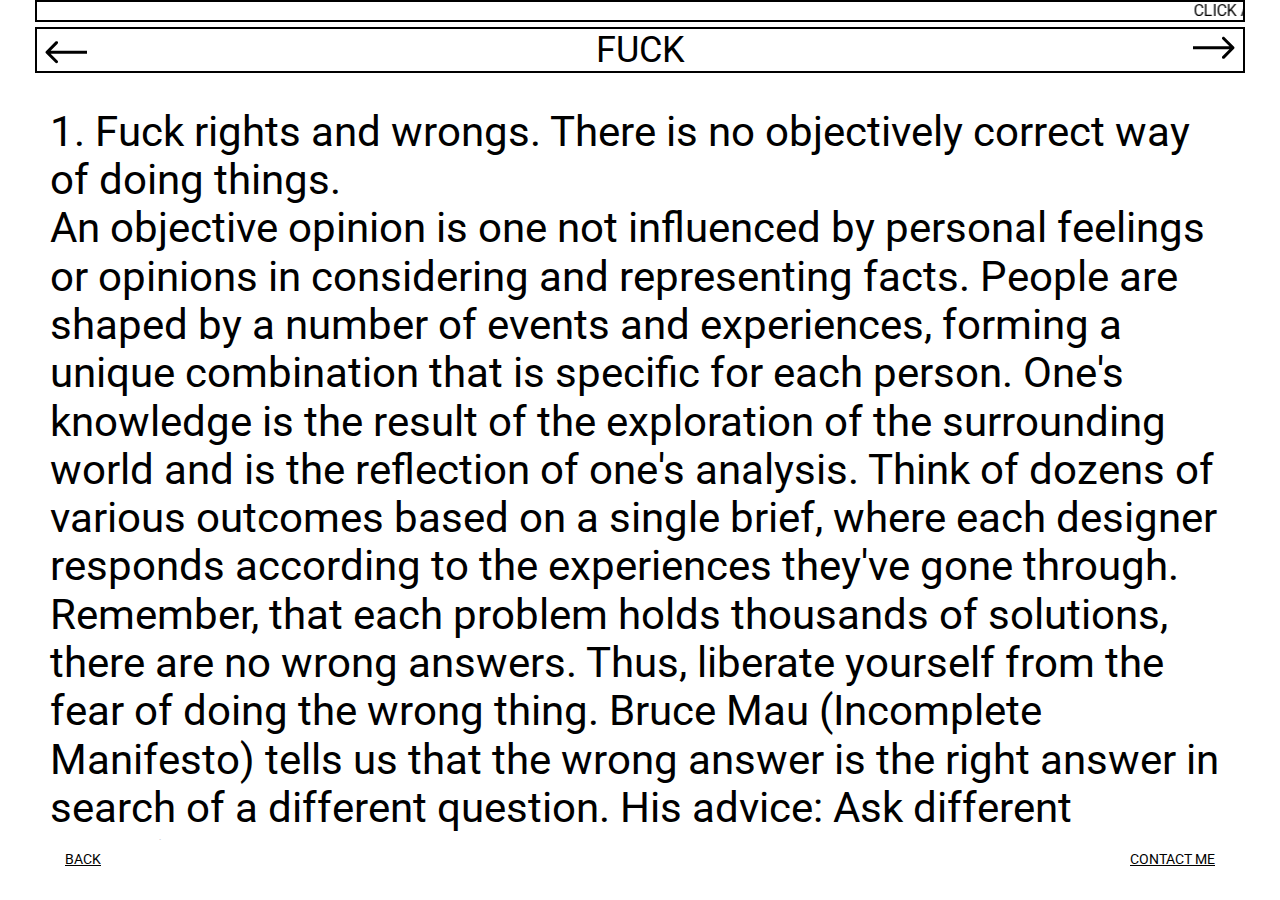
==== 1.html @ fa5f0a81 "Updated stuff" ====
<!DOCTYPE html>
<html class="img-active">
<head>
    <link href="https://fonts.googleapis.com/css?family=Roboto&display=swap" rel="stylesheet">
    <link rel="stylesheet" href="https://cdnjs.cloudflare.com/ajax/libs/jquery-modal/0.9.1/jquery.modal.min.css" />
    <link rel="stylesheet" href="normalize.css">
    <link rel="stylesheet" href="style.css">
    <meta charset="UTF-8">
    <meta name="viewport" content="width=device-width, initial-scale=1.0">
    <meta http-equiv="X-UA-Compatible" content="ie=edge">
</head>
<body>
    <main class="main"> 
    <div class="container">
        <div class="row-inner">
            <marquee class="row-header">CLICK ANYWHERE CLICK ANYWHERE CLICK ANYWHERE CLICK ANYWHERE CLICK ANYWHERE CLICK ANYWHERE CLICK ANYWHERE CLICK ANYWHERE CLICK ANYWHERE CLICK ANYWHERE CLICK ANYWHERE CLICK ANYWHERE CLICK ANYWHERE CLICK ANYWHERE CLICK ANYWHERE CLICK ANYWHERE </marquee>
            <div class="row-inner-nav">
                <div class="column-header column-header_full">FUCK</div>
                <a href="manifest.html" class="arrow prev-arrow"><svg width="42" height="24" viewBox="0 0 42 24" fill="none" xmlns="http://www.w3.org/2000/svg"><path d="M41.0607 10.9393C41.6464 11.5251 41.6464 12.4749 41.0607 13.0607L31.5147 22.6066C30.9289 23.1924 29.9792 23.1924 29.3934 22.6066C28.8076 22.0208 28.8076 21.0711 29.3934 20.4853L37.8787 12L29.3934 3.51472C28.8076 2.92893 28.8076 1.97918 29.3934 1.3934C29.9792 0.807612 30.9289 0.807612 31.5147 1.3934L41.0607 10.9393ZM0 10.5L40 10.5V13.5L0 13.5L0 10.5Z"/></svg></a>
                <a href="3.html" class="arrow next-arrow"><svg width="42" height="24" viewBox="0 0 42 24" fill="none" xmlns="http://www.w3.org/2000/svg"><path d="M41.0607 10.9393C41.6464 11.5251 41.6464 12.4749 41.0607 13.0607L31.5147 22.6066C30.9289 23.1924 29.9792 23.1924 29.3934 22.6066C28.8076 22.0208 28.8076 21.0711 29.3934 20.4853L37.8787 12L29.3934 3.51472C28.8076 2.92893 28.8076 1.97918 29.3934 1.3934C29.9792 0.807612 30.9289 0.807612 31.5147 1.3934L41.0607 10.9393ZM0 10.5L40 10.5V13.5L0 13.5L0 10.5Z"/></svg></a>
            </div>
            <div class="row-body js--img-active">
                <div class="big-text">
                    1. Fuck rights and wrongs. There is no objectively correct way of doing things.
						<br>
						An objective opinion is one not influenced by personal feelings or opinions in considering and representing facts. People are shaped by a number of events and experiences, forming a unique combination that is specific for each person. One's knowledge is the result of the exploration of the surrounding world and is the reflection of one's analysis. Think of dozens of various outcomes based on a single brief, where each designer responds according to the experiences they've gone through. Remember, that each problem holds thousands of solutions, there are no wrong answers. Thus, liberate yourself from the fear of doing the wrong thing. Bruce Mau (Incomplete Manifesto) tells us that the wrong answer is the right answer in search of a different question. His advice: Ask different questions.
						<br>
						<br>
						2. Stop looking back for approval. This one is for students and for anyone else who needs it. People get manipulated into believing that institutions consist of and are lead by unquestionable authorities. Once students get in, they chase that pat on the back from someone they believe holds the right to decide what's good and bad. By acknowledging the fact that the very nature of objectivity is a myth, the weight of the power gets replaced and reveals itself as subjective judgment, thus giving the freedom to accept or disagree with it. By taking away the power of objectivity, the authority becomes nothing but a dummy of dominance with no foundation beneath it. The death of authority is the new "don't make an idol in the form of anything.". Take the advice from those you trust, whose subjective vision you share. Find someone who gets you.
						<br>
						<br>
						3. Fuck speaking when spoken to. The submissiveness and excessive modesty forced upon women from a young age are not fitting for the grotesque of our environment. In our reality, the fight for equality and diversity is still far from being over. Today, when women are less likely to be in leadership positions, when women and POC get paid far less than their male counterparts, where LGBT+ and the gender non-conforming folks rarely get any representation at major design-events, fuck modesty.
						<br>
						<br>
						4. Liberate yourself from the fear of failure. Failures are inevitable, so get over it as soon as you can. Failure leads to growth, so crave failures as you crave success as one is impossible without the other. Be quick to make mistakes, be even quicker to learn from them.
						<br><br><br>		
                </div>
            </div>
            <div class="pics">  

                <a href="#ex1" rel="modal:open">
                    <img class="img-1 img-small" src="images/1.jpg" data-text="Lorem ipsum dolor sit amet, consectetur adipisicing elit. Odio, dolores." alt="маленькая картинка">
                </a>
                <a href="#ex1" rel="modal:open">
                    <img class="img-2 img-small" src="images/2.jpg" data-text="Lorem ipsum dolor sit amet, consectetur adipisicing elit. Odio, dolores." alt="маленькая картинка">
                </a>
                <a href="#ex1" rel="modal:open">
                    <img class="img-3 img-small" src="images/3.jpg" data-text="Lorem ipsum dolor sit amet, consectetur adipisicing elit. Odio, dolores." alt="маленькая картинка">
                </a>
                <a href="#ex1" rel="modal:open">
                    <img class="img-4 img-small" src="images/4.jpg" data-text="Lorem ipsum dolor sit amet, consectetur adipisicing elit. Iure, laborum!" alt="маленькая картинка">
                </a>
                <a href="#ex1" rel="modal:open">
                    <img class="img-5 img-small" src="images/5.jpg" data-text="Lorem ipsum dolor sit amet, consectetur adipisicing elit. Magni, perferendis." alt="маленькая картинка">
                </a>
                <a href="#ex1" rel="modal:open">
                    <img class="img-6 img-small" src="images/6.jpg" data-text="Lorem ipsum dolor sit amet, consectetur adipisicing elit. Esse, ex." alt="маленькая картинка">
                </a>
                <a href="#ex1" rel="modal:open">
                    <img class="img-7 img-small" src="images/7.jpg" data-text="Lorem ipsum dolor sit amet, consectetur adipisicing elit. Facilis, distinctio!" alt="маленькая картинка">
                </a>
                <a href="#ex1" rel="modal:open">
                    <img class="img-8 img-small" src="images/8.jpg" data-text="Lorem ipsum dolor sit amet, consectetur adipisicing elit. Saepe, et." alt="маленькая картинка">
                </a>
                <a href="#ex1" rel="modal:open">
                    <img class="img-9 img-small" src="images/9.jpg" data-text="Lorem ipsum dolor sit amet, consectetur adipisicing elit. Sequi, minima." alt="маленькая картинка">
                </a>
                <a href="#ex1" rel="modal:open">
                    <img class="img-10 img-small" src="images/10.jpg" data-text="Lorem ipsum dolor sit amet, consectetur adipisicing elit. Magnam, odit." alt="маленькая картинка">
                </a>
                <a href="#ex1" rel="modal:open">
                    <img class="img-11 img-small" src="images/11.jpg" data-text="Lorem ipsum dolor sit amet, consectetur adipisicing elit. Error, tempore." alt="маленькая картинка">
                </a>
                <a href="#ex1" rel="modal:open">
                    <img class="img-12 img-small" src="images/12.jpg" data-text="Lorem ipsum dolor sit amet, consectetur adipisicing elit. Tempore, consectetur." alt="маленькая картинка">
                </a>
                <a href="#ex1" rel="modal:open">
                    <img class="img-13 img-small" src="images/13.jpg" data-text="Lorem ipsum dolor sit amet, consectetur adipisicing elit. Sapiente, unde." alt="маленькая картинка">
                </a>
            </div>   
        </div>
        <a class ="mail" href="mailto:intkat@gmail.com">CONTACT ME</a>
				<a class ="back" href="index.html">BACK</a>
    </div>
    <div id="ex1" class="modal">
        <div class="modal-wrapper">
            <img class="img-big" src="" alt="">
            <div class="img-text"></div>
        </div>
    </div>
</main>
    <script src="jquery-3.4.1.min.js"></script>
    <script src="https://cdnjs.cloudflare.com/ajax/libs/jquery-modal/0.9.1/jquery.modal.min.js"></script>
    <script src="main.js"></script>
</body>
</html>
---- style.css ----
html{
  max-width: 100vw;
  overflow-x: hidden;
  min-height: 100%;
}

body{
  overflow-x: hidden;
  position: relative;
}

* {
  font-family: "Roboto";
  font-weight: normal;
}

p {
  margin: 0;
  padding: 0;
}

::-webkit-scrollbar { width: 5px; height: 5px;}
::-webkit-scrollbar-button {  background-color: #666; }
::-webkit-scrollbar-track {  background-color: #999;}
::-webkit-scrollbar-track-piece { background-color: #d9d9d9;}
::-webkit-scrollbar-thumb { height: 30px; background-color: #666; border-radius: 5px;}
::-webkit-scrollbar-corner { background-color: #999;}
::-webkit-resizer { background-color: #666;}

.row-body {
  position: relative;
  display: -webkit-flex;
  display: -moz-flex;
  display: -ms-flex;
  display: -o-flex;
  display: flex;
  cursor: pointer;
  align-items: flex-start;
  height: calc(100vh - 125px);
}

.row  {
  background-color: #fff;
  margin-left: 20px;
  margin-right: 20px;
  margin-top: 5px;
  overflow: hidden;
  border-bottom: 2px solid #000000;
  margin-bottom: 27px;
  z-index: 1;
}
.row-inner {
  background-color: #fff;
  padding-left: 20px;
  padding-right: 20px;
  height: calc(100vh - 60px);
  overflow: auto;
  z-index: 1;
}

.row-header {
  border: 2px solid #000000;
}

.row-nav {
  position: relative;
  display: -webkit-flex;
  display: -moz-flex;
  display: -ms-flex;
  display: -o-flex;
  display: flex;
}
.row-inner-nav {
  position: relative;
  display: -webkit-flex;
  display: -moz-flex;
  display: -ms-flex;
  display: -o-flex;
  display: flex;
}

.container  {
  position: relative;
  max-width: 100%;
  /*max-width: 1410px;*/
  margin-left: auto;
  margin-right: auto;
  padding-left: 15px;
  padding-right: 15px;
}

.column-header {
  transition: all .4s ease;
  display: block;
  font-style: normal;
  font-weight: normal;
  width: 25%;
  font-size: 36px;
  line-height: 42px;
  border: 2px solid #000000;
  text-align: center;
  outline: none;
  text-decoration: none;
  color: #000000;
}

.column-header:not(:last-child) {
  border-right: 0px;
}

.column-header a:hover {
 color: #FFFFFF;
 background: #ece9e9;
 text-shadow: 0 0 5px #FFF, 0 0 10px #FFF, 0 0 15px #FFF, 0 0 20px #49ff18, 0 0 30px #49FF18, 0 0 40px #49FF18, 0 0 55px #49FF18, 0 0 75px #49ff18;
}
.row.reverse {
  background-color: #000000;
  border: 2px solid #ffffff;
}

.manifest.black,
.container.black {
  background-color: #000000;
}

.row.reverse * {
  background-color: #000000;
  color: #ffffff;
}


.columnone {
  transition: all .4s ease;
  padding-left: 25px;
  padding-right: 25px;
  padding-top: 9px;
  width: 25%;
  overflow-y: auto;
  max-height: calc(100vh - 18px);
  top: 0;
  position: relative;
  font-style: normal;
  font-weight: normal;
  font-size: 15px;
  border-left: 2px solid #000000;
  border-bottom: 2px solid #000000;
  border-right: 2px solid #000000;
  line-height: 110%;
  z-index: 2;
  
}

.columntwo {
  transition: all .4s ease;
  padding-left: 25px;
  padding-right: 25px;
  padding-top: 7px;
  width: 25%;
  overflow-y: auto;
  max-height: calc(100vh - 18px);
  z-index: 2;
  position: relative;
  font-style: normal;
  font-weight: normal;
  border-bottom: 2px solid #000000;
  border-right: 2px solid #000000;
  font-size: 28px;
  line-height: 32px;
}


.columnthree {
  transition: all .4s ease;
  padding-left: 25px;
  padding-right: 25px;
  padding-top: 3px;
  width: 25%;
  overflow-y: auto;
  max-height: calc(100vh - 18px);
  z-index: 2;
  position: relative;
  font-style: normal;
  font-weight: normal;
  border-bottom: 2px solid #000000;
  border-right: 2px solid #000000;
  font-size: 55px;
  line-height: 110%;
}

.columnfour {
  transition: all .4s ease;
  padding-left: 25px;
  padding-right: 25px;
  padding-top: 3px;
  width: 25%;
  overflow-y: auto;
  overflow-x: hidden;
  max-height: calc(100vh - 18px);
  z-index: 2;
  font-style: normal;
  font-weight: normal;
  border-bottom: 2px solid #000000;
  border-right: 2px solid #000000;
  font-size: 110px;
  line-height: 103px;
  -webkit-hyphens: auto;
  -ms-hyphens: auto;
  hyphens: auto;
}

.big-text {
    font-size: 42px;
    line-height: auto;
    padding-left: 15px;
    padding-right: 15px;
    margin-top: 35px;  
}

.mid-text {
    font-size: 26px;
    line-height: 100%;
}

.small-text {
    font-size: 14px;
    line-height: 100%;
}

.supa-big-text {
    font-size: 70px;
    line-height: 85%;
}

.img-text {
  margin-top: 10px;
  margin-right: auto;
  margin-left: auto;
  padding: 10px;
  font-weight: normal;
  font-size: 41px;
  line-height: 101.5%;
}

.pdf {
  position: absolute;
  right: 175px;
  bottom: -27px;
  font-style: normal;
  font-weight: normal;
  font-size: 14px;
  line-height: 16px;
  color: #000000;
  z-index: 90;
}

.mail {
  position: absolute;
  right: 65px;
  bottom: -27px;
  font-style: normal;
  font-weight: normal;
  font-size: 14px;
  line-height: 16px;
  color: #000000;
  z-index: 90;
}

.back,
.left-link {
  position: absolute;
  left: 65px;
  bottom: -27px;
  font-style: normal;
  font-weight: normal;
  font-size: 14px;
  line-height: 16px;
  color: #000000;
  z-index: 90;
}

.reverse>.row-header {
  border: 2px solid #ffffff;
}

.reverse>.row-body>.columnone {
  border-left: 2px solid #ffffff;
  border-bottom: 2px solid #ffffff;
  border-right: 2px solid #ffffff;
}

.reverse>.row-body>.columntwo {
  border-bottom: 2px solid #ffffff;
  border-right: 2px solid #ffffff;
}
.reverse>.row-body>.columnthree {
  border-bottom: 2px solid #ffffff;
  border-right: 2px solid #ffffff;
}
.reverse>.row-body>.columnfour {
  border-bottom: 2px solid #ffffff;
  border-right: 2px solid #ffffff;
}

.reverse>.row-nav>.column-header {
  border: 2px solid #ffffff;
}

.reverse>.row-nav>.column-header:not(:last-child) {
  border-right: 0px;
}

.img-small {
  transition: all .7s ease;
  display: none;
  max-width: 100%;
  height: auto;
  width: 55px;
  height: 77px;
  position: fixed;
  z-index: 10;
}

/*.img-small:hover {
  transform: scale(7);
  z-index: 20;
}*/

.img-active {
  display: block;
}

/*.img-big img {
  display: block;
  max-width: 100%;
  height: auto;
}

.img-big {
  margin-bottom: 10px;
}*/
.row-inner-nav>.column-header_full {
  border-right: 2px solid #000000;
  width: 100%;
}
.row-nav>.column-header_full {
  border-right: 2px solid #000000;
  width: 100%;
}

.reverse>.row-inner-nav>.column-header_full {
  border-right: 2px solid #ffffff!important;
}

.arrow {
  position: absolute;
  display: inline-block;
  border: none;
  user-select: none;
  outline: none !important;
  text-decoration: none;
  background-color: transparent;
}
.arrow>svg>path {
  fill: #000000;
}
.next-arrow {
  cursor: pointer;
  right: 10px;
  top: 50%;
  transform: translateY(-50%);
}
.prev-arrow {
  cursor: pointer;
  left: 10px;
  top: 50%;
  transform: rotate(180deg) translateY(50%);
}

.reverse>.row-nav>.arrow>svg>path {
  fill: #ffffff;
}

.hello,
.choice {
  display: -webkit-flex;
  display: -moz-flex;
  display: -ms-flex;
  display: -o-flex;
  display: flex;
  position: relative;
  justify-content: center;
  -ms-align-items: center;
  align-items: center;
  margin-left: auto;
  margin-right: auto;
  width: 80vw;
  height: 100vh;
  z-index: 100;
}

.btn {
  font-style: normal;
  cursor: pointer;
  font-size: 25px;
  line-height: 29px;
  text-align: center;
  color: #000000;
  border: none;
  background-color: transparent;
  padding: 3px;
  outline: none;
  border: 2px solid #000000;
  text-decoration: none;
}

.pics {
  position: absolute;
  top: 0;
  left: 0;
}

.img-1 {
  top: 263px;
  left: 232px;

}
.img-2 {
  top: 536px;
  left: 242px;
}
.img-3 {
  top: 693px;
  left: 76px;
}
.img-4 {
  top: 263px;
  left: 553px;
}
.img-5 {
  top: 385px;
  left: 397px;
}
.img-6 {
  top: 681px;
  left: 527px;
}
.img-7 {
  top: 527px;
  left: 693px;
}
.img-8 {
  top: 192px;
  left: 800px;
}
.img-9 {
  top: 381px;
  left: 925px;
}
.img-10 {
  top: 107px;
  left: 1287px;
}
.img-11 {
  top: 281px;
  left: 1150px;
}
.img-12 {
  top: 534px;
  left: 1287px;
}
.img-13 {
  top: 671px;
  left: 1150px;
}

.hide {
  display: none;
}

.blocker {
  z-index: 100;
}

.modal-wrapper {
  margin: auto;
}

.modal img {
  display: block;
  max-width: 100%;
  height: auto;
}
.modal {
  max-width: 500px;
}

@media (max-width: 900px) {


  .columnone {
  font-size: 42px;

  }

  .columntwo {
    font-size: 24px;

  }


  .columnthree {
    font-size: 17px;

  }

  .columnfour {
    font-size: 62px;
  }

  .img-1 {
    left: 335%;
  }
  .img-2 {
    left: 448%;
  }
  .img-3 {
    left: 222%;
  }
  .img-4 {
    left: 580%;
  }
  .img-5 {
    left: 425%;
  }
  .img-6 {
    left: 646%;
  }
  .img-7 {
    left: 944%;
  }
  .img-8 {
    left: 920%;
  }
  .img-9 {
    left: 293%;
  }
  .img-10 {
    left: 123%;
  }
  .img-11 {
    left: 638%;
  }
  .img-12 {
    left: 123%;
  }
  .img-13 {
    left: 54%;
  }
}

@media (max-width: 600px) {


  .container {
    padding-left: 0px;
    padding-right: 0px;
  }

  .columnone {
  font-size: 17px;
  }

  .columntwo {
    font-size: 19px;
  }


  .columnthree {
    font-size: 15px;
  

  }

  .columnfour {
    font-size: 36px;
  }

  .pdf,
  .back,
  .mail {
    font-size: 10px;
  }

  .back {
    left: 25px;
  }

  .mail {
    right: 25px;
  }



  .column-header {
    font-size: 19px;
  }

  .img-1 {
    top: 10%;
    left: 13%;
  }
  .img-2 {
    top: 60%;
    left: 24%;
  }
  .img-3 {
    top: 40%;
    left: 22%;
  }
  .img-4 {
    top: 0;
    left: 30%;
  }
  .img-5 {
    top: 81%;
    left: 25%;
  }
  .img-6 {
    top: 68%;
    left: 46%;
  }
  .img-7 {
    top: 24%;
    left: 44%;
  }
  .img-8 {
    top: 32%;
    left: 20%;
  }
  .img-9 {
    top: 50%;
    left: 13%;
  }
  .img-10 {
    top: 60%;
    left: 23%;
  }
  .img-11 {
    top: 40%;
    left: 38%;
  }
  .img-12 {
    top: 70%;
    left: 12%;
  }
  .img-13 {
    top: 80%;
    left: 54%;
  }
}
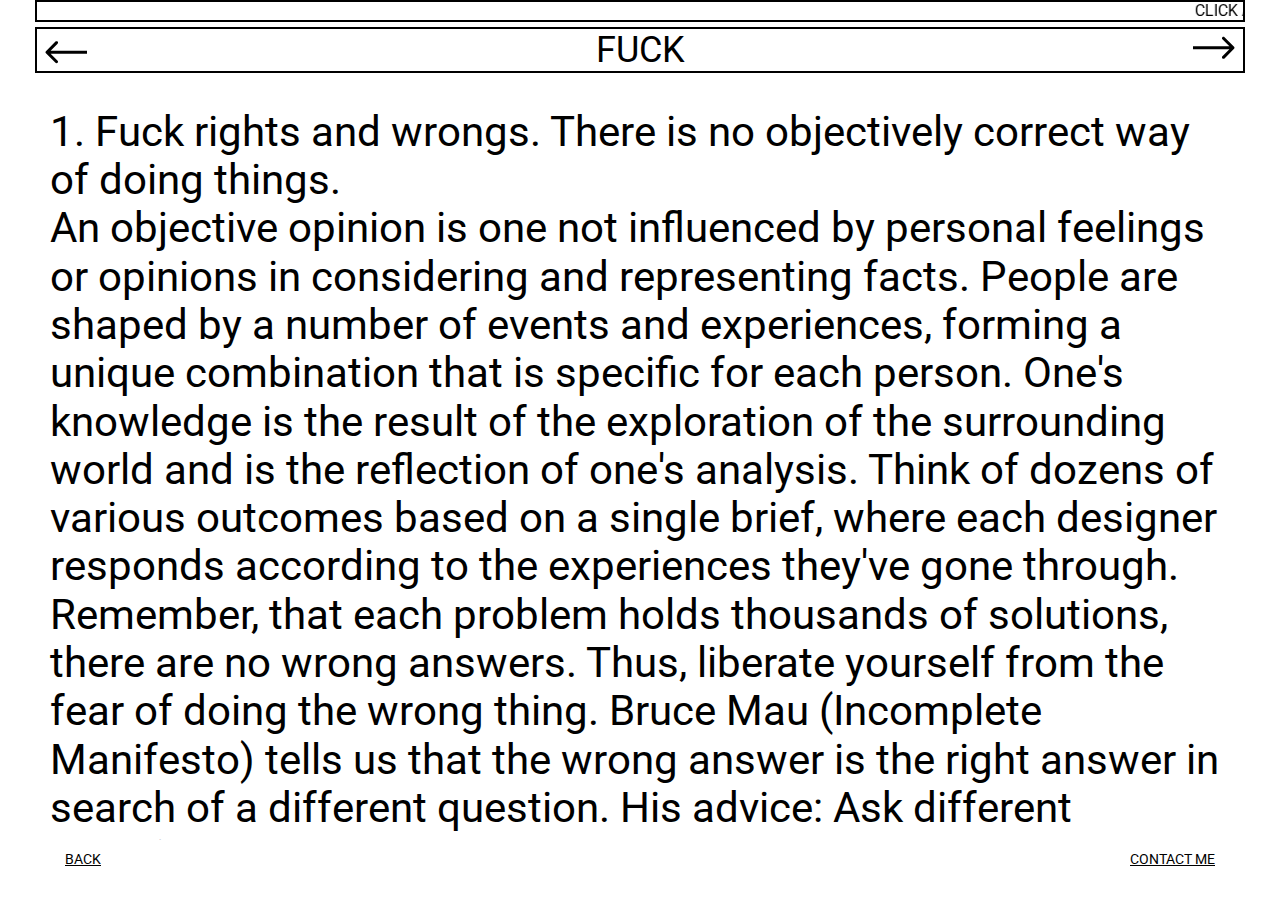
==== commit 23eda020: "=" ====
--- a/1.html
+++ b/1.html
@@ -9,6 +9,7 @@
     <meta name="viewport" content="width=device-width, initial-scale=1.0">
     <meta http-equiv="X-UA-Compatible" content="ie=edge">
 </head>
+
 <body>
     <main class="main"> 
     <div class="container">
--- a/style.css
+++ b/style.css
@@ -13,6 +13,7 @@
   font-family: "Roboto";
   font-weight: normal;
 }
+
 
 p {
   margin: 0;
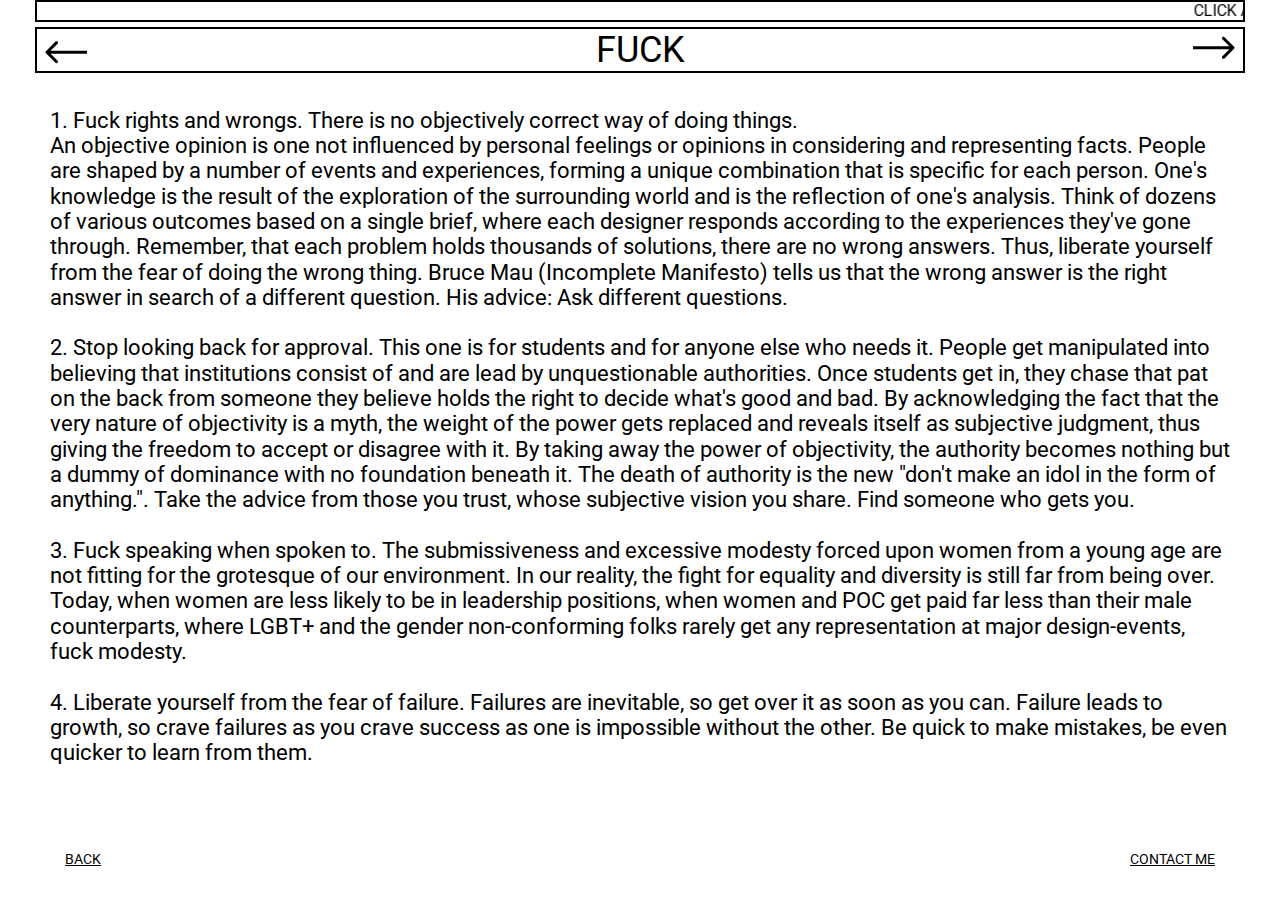
==== commit c7a222a9: "-" ====
--- a/1.html
+++ b/1.html
@@ -40,43 +40,43 @@
             <div class="pics">  
 
                 <a href="#ex1" rel="modal:open">
-                    <img class="img-1 img-small" src="images/1.jpg" data-text="Lorem ipsum dolor sit amet, consectetur adipisicing elit. Odio, dolores." alt="маленькая картинка">
+                    <img class="img-1 img-small" src="images/1.jpg" data-text="Fuck rights and wrongs." alt="small img">
                 </a>
                 <a href="#ex1" rel="modal:open">
-                    <img class="img-2 img-small" src="images/2.jpg" data-text="Lorem ipsum dolor sit amet, consectetur adipisicing elit. Odio, dolores." alt="маленькая картинка">
+                    <img class="img-2 img-small" src="images/2.jpg" data-text="Stop looking back for approval." alt="small img">
                 </a>
                 <a href="#ex1" rel="modal:open">
-                    <img class="img-3 img-small" src="images/3.jpg" data-text="Lorem ipsum dolor sit amet, consectetur adipisicing elit. Odio, dolores." alt="маленькая картинка">
+                    <img class="img-3 img-small" src="images/3.jpg" data-text="Fuck speaking when spoken to." alt="small img">
                 </a>
                 <a href="#ex1" rel="modal:open">
-                    <img class="img-4 img-small" src="images/4.jpg" data-text="Lorem ipsum dolor sit amet, consectetur adipisicing elit. Iure, laborum!" alt="маленькая картинка">
+                    <img class="img-4 img-small" src="images/4.jpg" data-text="Liberate yourself from the fear of failure." alt="img small">
                 </a>
                 <a href="#ex1" rel="modal:open">
-                    <img class="img-5 img-small" src="images/5.jpg" data-text="Lorem ipsum dolor sit amet, consectetur adipisicing elit. Magni, perferendis." alt="маленькая картинка">
+                    <img class="img-5 img-small" src="images/5.jpg" data-text="Seek critique." alt="img small">
                 </a>
                 <a href="#ex1" rel="modal:open">
-                    <img class="img-6 img-small" src="images/6.jpg" data-text="Lorem ipsum dolor sit amet, consectetur adipisicing elit. Esse, ex." alt="маленькая картинка">
+                    <img class="img-6 img-small" src="images/6.jpg" data-text="Explore things outside of the standardized definitions." alt="img small">
                 </a>
                 <a href="#ex1" rel="modal:open">
-                    <img class="img-7 img-small" src="images/7.jpg" data-text="Lorem ipsum dolor sit amet, consectetur adipisicing elit. Facilis, distinctio!" alt="маленькая картинка">
+                    <img class="img-7 img-small" src="images/7.jpg" data-text="Find beauty in small things, random things." alt="img small">
                 </a>
                 <a href="#ex1" rel="modal:open">
-                    <img class="img-8 img-small" src="images/8.jpg" data-text="Lorem ipsum dolor sit amet, consectetur adipisicing elit. Saepe, et." alt="маленькая картинка">
+                    <img class="img-8 img-small" src="images/8.jpg" data-text="Whenever you feel like you know enough dig deeper." alt="img small">
                 </a>
                 <a href="#ex1" rel="modal:open">
-                    <img class="img-9 img-small" src="images/9.jpg" data-text="Lorem ipsum dolor sit amet, consectetur adipisicing elit. Sequi, minima." alt="маленькая картинка">
+                    <img class="img-9 img-small" src="images/9.jpg" data-text="Make something every day." alt="img small">
                 </a>
                 <a href="#ex1" rel="modal:open">
-                    <img class="img-10 img-small" src="images/10.jpg" data-text="Lorem ipsum dolor sit amet, consectetur adipisicing elit. Magnam, odit." alt="маленькая картинка">
+                    <img class="img-10 img-small" src="images/10.jpg" data-text="Collaborate." alt="img small">
                 </a>
                 <a href="#ex1" rel="modal:open">
-                    <img class="img-11 img-small" src="images/11.jpg" data-text="Lorem ipsum dolor sit amet, consectetur adipisicing elit. Error, tempore." alt="маленькая картинка">
+                    <img class="img-11 img-small" src="images/11.jpg" data-text="Humor is the universal key." alt="img small">
                 </a>
                 <a href="#ex1" rel="modal:open">
-                    <img class="img-12 img-small" src="images/12.jpg" data-text="Lorem ipsum dolor sit amet, consectetur adipisicing elit. Tempore, consectetur." alt="маленькая картинка">
+                    <img class="img-12 img-small" src="images/12.jpg" data-text="Don’t take yourself too seriously." alt="img small">
                 </a>
                 <a href="#ex1" rel="modal:open">
-                    <img class="img-13 img-small" src="images/13.jpg" data-text="Lorem ipsum dolor sit amet, consectetur adipisicing elit. Sapiente, unde." alt="маленькая картинка">
+                    <img class="img-13 img-small" src="images/13.jpg" data-text="Fuck manifestos! Fuck manifestos' authors too!" alt="img small">
                 </a>
             </div>   
         </div>
--- a/style.css
+++ b/style.css
@@ -20,7 +20,6 @@
   padding: 0;
 }
 
-::-webkit-scrollbar { width: 5px; height: 5px;}
 ::-webkit-scrollbar-button {  background-color: #666; }
 ::-webkit-scrollbar-track {  background-color: #999;}
 ::-webkit-scrollbar-track-piece { background-color: #d9d9d9;}
@@ -132,31 +131,35 @@
 
 .columnone {
   transition: all .4s ease;
-  padding-left: 25px;
-  padding-right: 25px;
+  padding-left: 15px;
+  padding-right: 15px;
   padding-top: 9px;
   width: 25%;
+  height: 99%;
   overflow-y: auto;
   max-height: calc(100vh - 18px);
   top: 0;
   position: relative;
   font-style: normal;
   font-weight: normal;
-  font-size: 15px;
+  font-size: 13px;
   border-left: 2px solid #000000;
   border-bottom: 2px solid #000000;
   border-right: 2px solid #000000;
   line-height: 110%;
   z-index: 2;
-  
+   -webkit-hyphens: auto;
+  -ms-hyphens: auto;
+  hyphens: auto;
 }
 
 .columntwo {
   transition: all .4s ease;
-  padding-left: 25px;
-  padding-right: 25px;
+  padding-left: 15px;
+  padding-right: 15px;
   padding-top: 7px;
   width: 25%;
+  height: 99%;
   overflow-y: auto;
   max-height: calc(100vh - 18px);
   z-index: 2;
@@ -165,15 +168,18 @@
   font-weight: normal;
   border-bottom: 2px solid #000000;
   border-right: 2px solid #000000;
-  font-size: 28px;
+  font-size: 27px;
   line-height: 32px;
+  -webkit-hyphens: auto;
+  -ms-hyphens: auto;
+  hyphens: auto;
 }
 
 
 .columnthree {
   transition: all .4s ease;
-  padding-left: 25px;
-  padding-right: 25px;
+  padding-left: 15px;
+  padding-right: 15px;
   padding-top: 3px;
   width: 25%;
   overflow-y: auto;
@@ -184,14 +190,17 @@
   font-weight: normal;
   border-bottom: 2px solid #000000;
   border-right: 2px solid #000000;
-  font-size: 55px;
+  font-size: 65px;
   line-height: 110%;
+  -webkit-hyphens: auto;
+  -ms-hyphens: auto;
+  hyphens: auto;
 }
 
 .columnfour {
   transition: all .4s ease;
-  padding-left: 25px;
-  padding-right: 25px;
+  padding-left: 15px;
+  padding-right: 15px;
   padding-top: 3px;
   width: 25%;
   overflow-y: auto;
@@ -203,14 +212,14 @@
   border-bottom: 2px solid #000000;
   border-right: 2px solid #000000;
   font-size: 110px;
-  line-height: 103px;
+  line-height: 110%;
   -webkit-hyphens: auto;
   -ms-hyphens: auto;
   hyphens: auto;
 }
 
 .big-text {
-    font-size: 42px;
+    font-size: 22px;
     line-height: auto;
     padding-left: 15px;
     padding-right: 15px;
@@ -321,24 +330,10 @@
   z-index: 10;
 }
 
-/*.img-small:hover {
-  transform: scale(7);
-  z-index: 20;
-}*/
-
 .img-active {
   display: block;
 }
 
-/*.img-big img {
-  display: block;
-  max-width: 100%;
-  height: auto;
-}
-
-.img-big {
-  margin-bottom: 10px;
-}*/
 .row-inner-nav>.column-header_full {
   border-right: 2px solid #000000;
   width: 100%;
@@ -565,25 +560,54 @@
   .container {
     padding-left: 0px;
     padding-right: 0px;
+    margin-left: 0px;
+    margin-right: 0px;
   }
 
   .columnone {
-  font-size: 17px;
+  font-size: 13px;
+  line-height: 110%;
+  padding-left: 5px;
+  padding-right: 5px;
+  padding-top: 5px;
+  width: 25%;
+  height: 99%;
+  hyphens: auto;
   }
 
   .columntwo {
     font-size: 19px;
+    line-height: 110%;
+    padding-left: 5px;
+    padding-right: 5px;
+    padding-top: 5px;
+    width: 25%;
+    height: 99%;
+    hyphens: auto;
   }
 
 
   .columnthree {
-    font-size: 15px;
-  
-
+    font-size: 25px;
+    line-height: 110%;
+    padding-left: 5px;
+    padding-right: 5px;
+    padding-top: 5px;
+    width: 25%;
+    height: 99%;
+    hyphens: auto;
   }
 
   .columnfour {
-    font-size: 36px;
+    font-size: 31px;
+    line-height: 110%;
+    padding-bottom: 25px;
+    padding-left: 5px;
+    padding-right: 5px;
+    padding-top: 5px;
+    width: 25%;
+    height: 99%;
+    hyphens: auto;
   }
 
   .pdf,
@@ -635,27 +659,27 @@
     left: 44%;
   }
   .img-8 {
-    top: 32%;
-    left: 20%;
+    top: 27%;
+    left: 10%;
   }
   .img-9 {
     top: 50%;
-    left: 13%;
+    left: 67%;
   }
   .img-10 {
-    top: 60%;
-    left: 23%;
+    top: 20%;
+    left: 75%;
   }
   .img-11 {
     top: 40%;
     left: 38%;
   }
   .img-12 {
-    top: 70%;
-    left: 12%;
+    top: 65%;
+    left: 72%;
   }
   .img-13 {
     top: 80%;
-    left: 54%;
+    left: 64%;
   }
 }